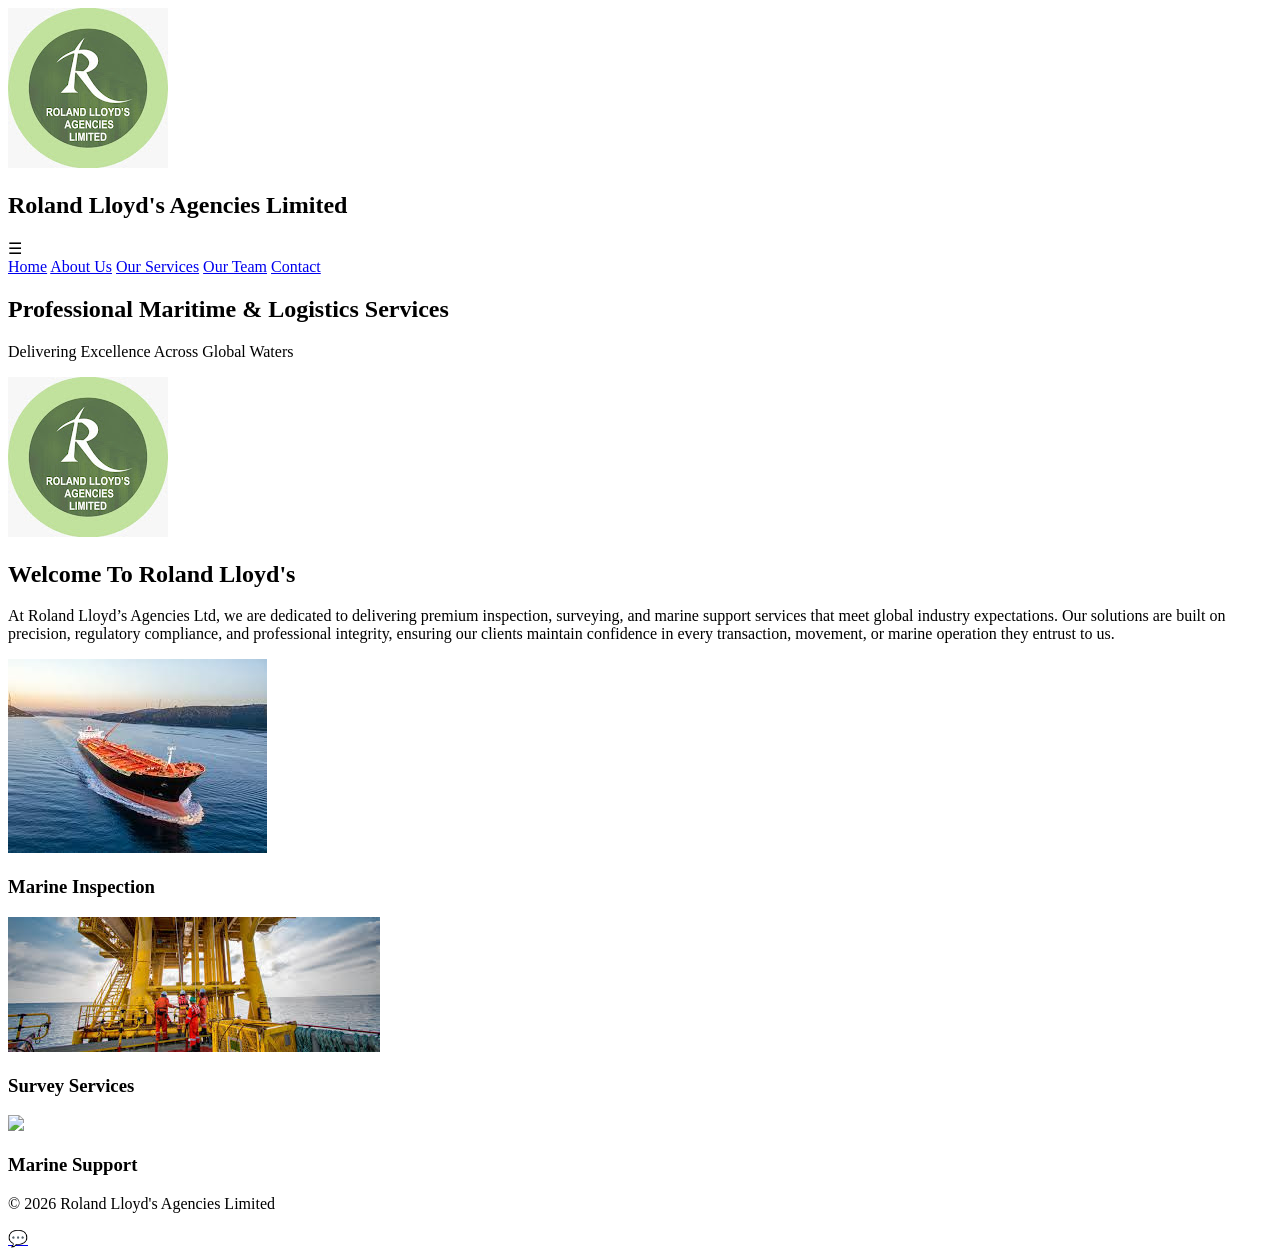
==== index.html @ c1eb71ef "first commit" ====
<!DOCTYPE html>
<html lang="en">
<head>
<meta charset="UTF-8">
<meta name="viewport" content="width=device-width, initial-scale=1.0">
<title>Roland Lloyd's Agencies Limited</title>
<link rel="stylesheet" href="css/style.css">
<script defer src="js/loader.js"></script>

<link rel="icon" type="image/png" href="/favicon-96x96.png" sizes="96x96" />
<link rel="icon" type="image/svg+xml" href="/favicon.svg" />
<link rel="shortcut icon" href="/favicon.ico" />
<link rel="apple-touch-icon" sizes="180x180" href="/apple-touch-icon.png" />
<link rel="manifest" href="/site.webmanifest" />
</head>

<body>



<header>
<div class="logo">
<img src="[data-uri]">
<h2>Roland Lloyd's Agencies Limited</h2>
</div>
<div class="menu-toggle" onclick="toggleMenu()">
☰
</div>

<nav id="nav">
<a href="index.html">Home</a>
<a href="about.html">About Us</a>
<a href="Our Services.html">Our Services</a>
<a href="Our Team.html">Our Team</a>
<a href="contactus.html">Contact</a>
</nav>
</header>

<section class="hero">
<div class="hero-overlay"></div>
<div class="hero-text">
<h1>Professional Maritime & Logistics Services</h1>
<p>Delivering Excellence Across Global Waters</p>

</div>
</section>

<section class="intro">
<div class="intro-image">
<img src="[data-uri]">
</div>

<div class="intro-text">
<h2>Welcome To Roland Lloyd's</h2>
<p>
At Roland Lloyd’s Agencies Ltd, we are dedicated to delivering premium inspection, 
surveying, and marine support services that meet global industry expectations. 
Our solutions are built on precision, regulatory compliance, 
and professional integrity, ensuring our clients maintain
 confidence in every transaction, movement, or marine operation they entrust to us.
</p>
</div>
</section>

<section class="services-preview">

<div class="service-box">
<img src="[data-uri]">
<h3>Marine Inspection</h3>
</div>

<div class="service-box">
<img src="[data-uri]">
<h3>Survey Services</h3>
</div>

<div class="service-box">
<img src="https://maritime-net.com/wp-content/uploads/2022/10/loss-control.jpg">
<h3>Marine Support</h3>
</div>

</section>

<footer>
<p>© 2026 Roland Lloyd's Agencies Limited</p>
<a href="https://wa.me/2348134318503" class="whatsapp">
💬
</footer>

</body>
</html>
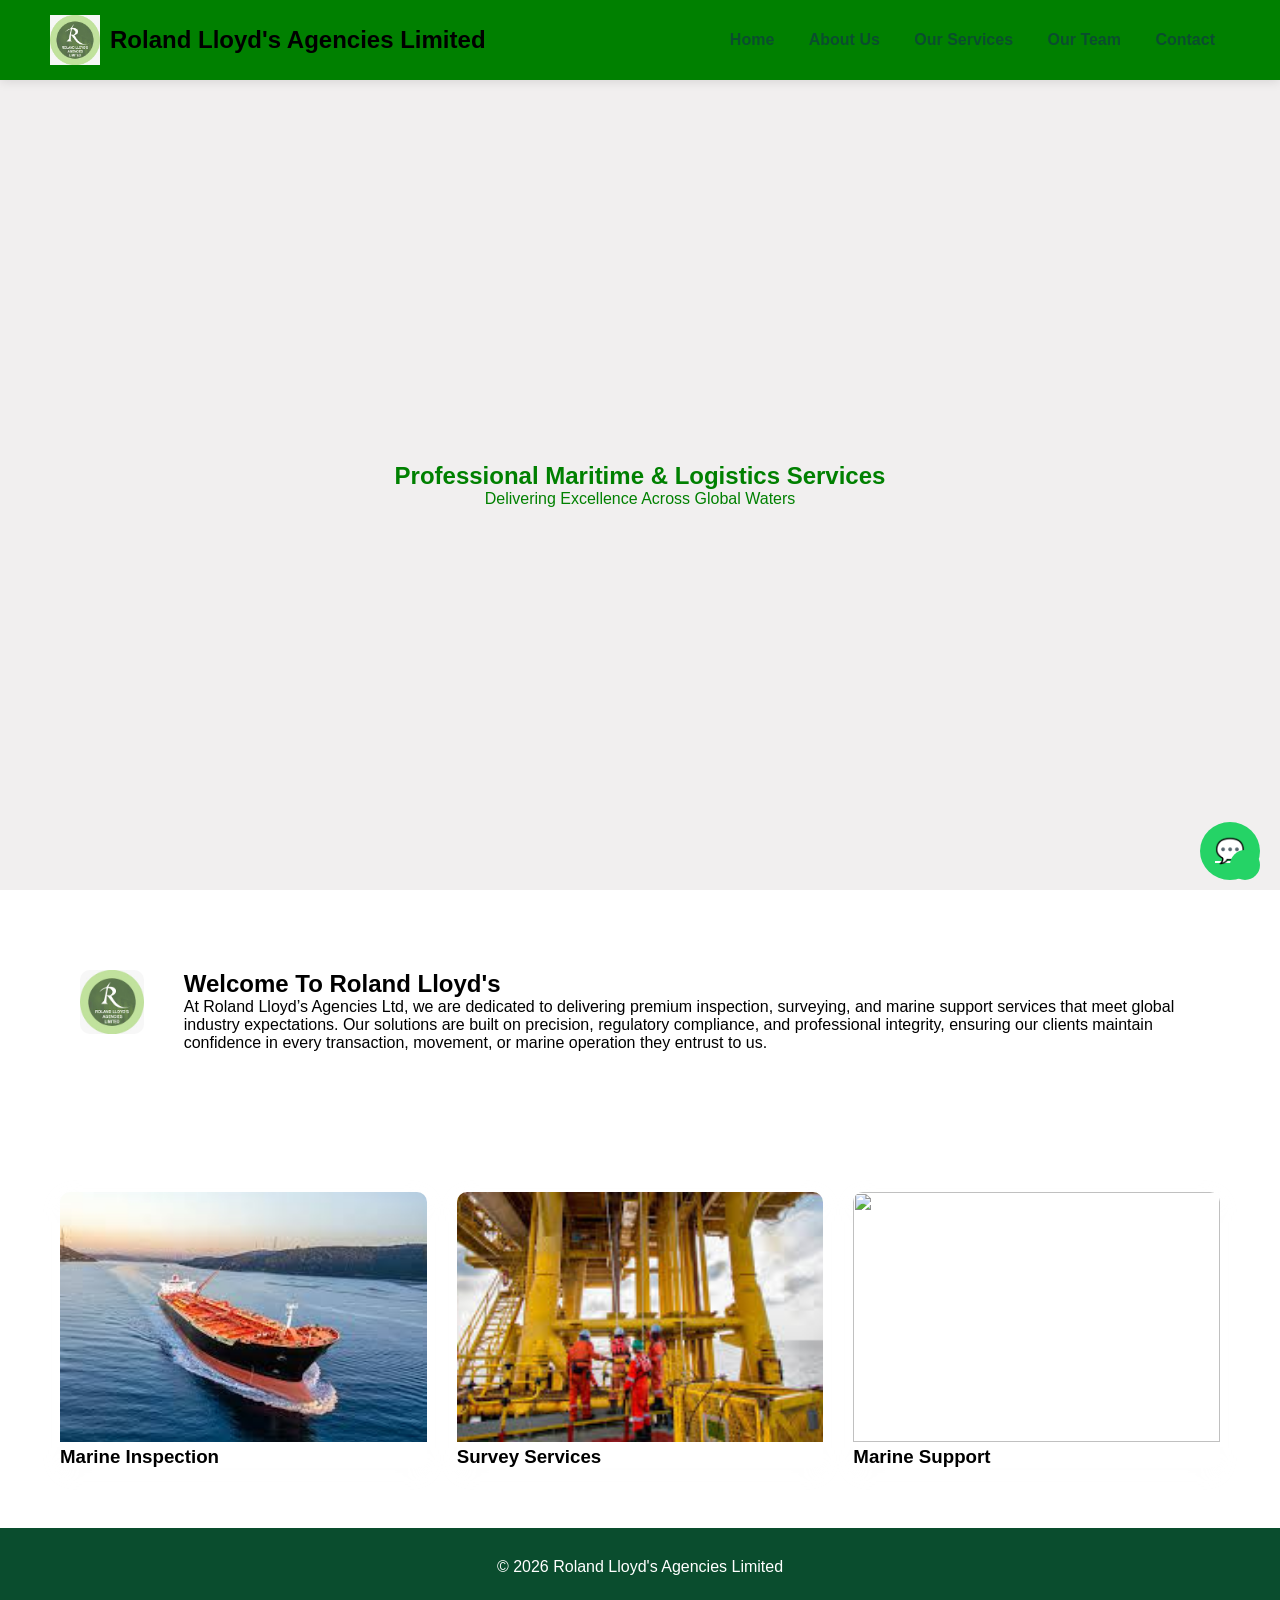
==== commit 230723ac: "Update website" ====
--- a/index.html
+++ b/index.html
@@ -4,7 +4,7 @@
 <meta charset="UTF-8">
 <meta name="viewport" content="width=device-width, initial-scale=1.0">
 <title>Roland Lloyd's Agencies Limited</title>
-<link rel="stylesheet" href="css/style.css">
+<link rel="stylesheet" href="CSS/style.css">
 <script defer src="js/loader.js"></script>
 
 <link rel="icon" type="image/png" href="/favicon-96x96.png" sizes="96x96" />
--- a/CSS/style.css
+++ b/CSS/style.css
@@ -0,0 +1,360 @@
+*{
+margin:0;
+padding:0;
+box-sizing:border-box;
+font-family: Arial, Helvetica, sans-serif;
+}
+
+header{
+position:sticky;
+top:0;
+background:green;
+display:flex;
+justify-content:space-between;
+align-items:center;
+padding:15px 50px;
+box-shadow:0 2px 10px rgba(0,0,0,0.1);
+z-index:1000;
+}
+
+.logo{
+display:flex;
+align-items:center;
+gap:10px;
+}
+
+.logo img{
+width:50px;
+}
+
+nav a{
+margin:15px;
+text-decoration:none;
+color:#0a4d2e;
+font-weight:600;
+}
+
+.hero{
+height:90vh;
+background:url('https://www.shipspotting.com/photos/big/5/3/3/494335.jpg?cb=0') center/cover no-repeat;
+position:relative;
+display:flex;
+align-items:center;
+justify-content:center;
+color:green;
+}
+
+.hero-overlay{
+position:absolute;
+width:100%;
+height:100%;
+background:rgba(240, 238, 238, 0.908);
+}
+
+.hero-text{
+position:relative;
+text-align:center;
+}
+
+.intro{
+display:flex;
+padding:80px;
+gap:40px;
+}
+
+.intro img{
+width:100%;
+border-radius:10px;
+}
+
+.services-preview{
+display:grid;
+grid-template-columns:repeat(3,1fr);
+gap:30px;
+padding:60px;
+}
+
+.service-box{
+box-shadow:0 5px 20px rgba(246, 244, 244, 0.1);
+border-radius:10px;
+overflow:hidden;
+}
+
+.service-box img{
+width:100%;
+height:250px;
+object-fit:cover;
+}
+
+footer{
+background:#0a4d2e;
+color:white;
+padding:30px;
+text-align:center;
+}
+
+.whatsapp{
+position:fixed;
+bottom:20px;
+right:20px;
+background:#25D366;
+padding:15px;
+border-radius:50%;
+color:white;
+font-size:24px;
+}
+
+.menu-toggle{
+display:none;
+font-size:28px;
+cursor:pointer;
+}
+
+@media(max-width:768px){
+
+.menu-toggle{
+display:block;
+}
+
+nav{
+display:none;
+flex-direction:column;
+position:absolute;
+top:70px;
+left:0;
+background:white;
+width:100%;
+}
+
+nav.active{
+display:flex;
+}
+
+.intro{
+flex-direction:column;
+padding:30px;
+}
+
+.services-preview{
+grid-template-columns:1fr;
+}
+
+}
+
+/* aboutus */
+.page-hero{
+background:url('https://www.shipspotting.com/photos/big/5/3/3/494335.jpg?cb=0') center/cover no-repeat;
+height:300px;
+display:flex;
+align-items:center;
+justify-content:center;
+color:rgb(219, 209, 209);
+font-size:30px;
+font-weight:bold;
+}
+
+.about{
+display:flex;
+gap:50px;
+padding:80px;
+}
+
+.about-img img{
+width:100%;
+border-radius:10px;
+}
+
+.about-text{
+line-height:1.7;
+}
+
+@media(max-width:768px){
+
+.about{
+flex-direction:column;
+padding:30px;
+}
+
+}
+
+/* core-values */
+.values-section {
+padding: 60px 20px;
+text-align: center;
+}
+
+.section-title {
+font-size: 32px;
+margin-bottom: 40px;
+color: #003366;
+}
+
+/* THIS IS THE IMPORTANT PART */
+.values {
+display: flex;
+justify-content: center;
+gap: 30px;
+flex-wrap: wrap;
+}
+
+/* Value Cards */
+.value-card {
+background: white;
+padding: 20px;
+border-radius: 10px;
+box-shadow: 0 4px 15px rgba(0,0,0,0.1);
+width: 300px;
+text-align: center;
+transition: 0.3s;
+}
+
+.value-card:hover {
+transform: translateY(-5px);
+}
+
+.value-card img {
+width: 80px;
+margin-bottom: 15px;
+}
+
+.value-card h3 {
+color: #003366;
+margin-bottom: 10px;
+}
+
+.value-card p {
+font-size: 14px;
+line-height: 1.6;
+}
+
+/* Mobile Responsive */
+@media (max-width: 768px) {
+.values {
+flex-direction: column;
+align-items: center;
+}
+}
+
+
+/* Our Teams */
+.team-section {
+padding: 60px 20px;
+text-align: center;
+}
+
+.team-container {
+display: flex;
+justify-content: center;
+gap: 30px;
+flex-wrap: wrap;
+}
+
+.team-card {
+background: white;
+padding: 20px;
+border-radius: 10px;
+box-shadow: 0 4px 15px rgba(0,0,0,0.1);
+width: 300px;
+text-align: center;
+transition: 0.3s;
+}
+
+.team-card:hover {
+transform: translateY(-5px);
+}
+
+.team-card img {
+width: 120px;
+height: 120px;
+border-radius: 50%;
+object-fit: cover;
+margin-bottom: 15px;
+}
+
+.team-card h3 {
+color: #003366;
+margin-bottom: 5px;
+}
+
+.team-card p {
+font-size: 14px;
+line-height: 1.6;
+}
+
+/* Mobile Responsive */
+@media (max-width:768px){
+.team-container{
+flex-direction: column;
+align-items: center;
+}
+}
+/* contactus */
+.contact-section{
+padding:60px 10%;
+}
+
+.contact-container{
+display:grid;
+grid-template-columns:1fr 1fr;
+gap:40px;
+}
+
+.contact-info h2{
+margin-bottom:20px;
+}
+
+.info-box{
+margin-top:20px;
+}
+
+.contact-form input,
+.contact-form textarea{
+width:100%;
+padding:12px;
+margin-top:15px;
+border:1px solid #ddd;
+border-radius:5px;
+}
+
+.contact-form button{
+margin-top:15px;
+padding:12px 20px;
+background:#0a2a43;
+color:white;
+border:none;
+border-radius:5px;
+cursor:pointer;
+}
+
+.contact-form button:hover{
+background:#133a5e;
+}
+
+.map{
+margin-top:40px;
+}
+
+@media(max-width:768px){
+
+.contact-container{
+grid-template-columns:1fr;
+}
+
+}
+/* body */
+body{
+margin:0;
+padding:0;
+font-family: Arial, Helvetica, sans-serif;
+
+background: linear-gradient(
+rgba(255,255,255,0.9),
+rgba(255,255,255,0.9)
+),
+url('https://www.oneocean.com/wp-content/uploads/2026/02/GettyImages-2247717185.jpg');
+
+background-size: cover;
+background-position: center;
+background-attachment: fixed;
+background-repeat: no-repeat;
+}
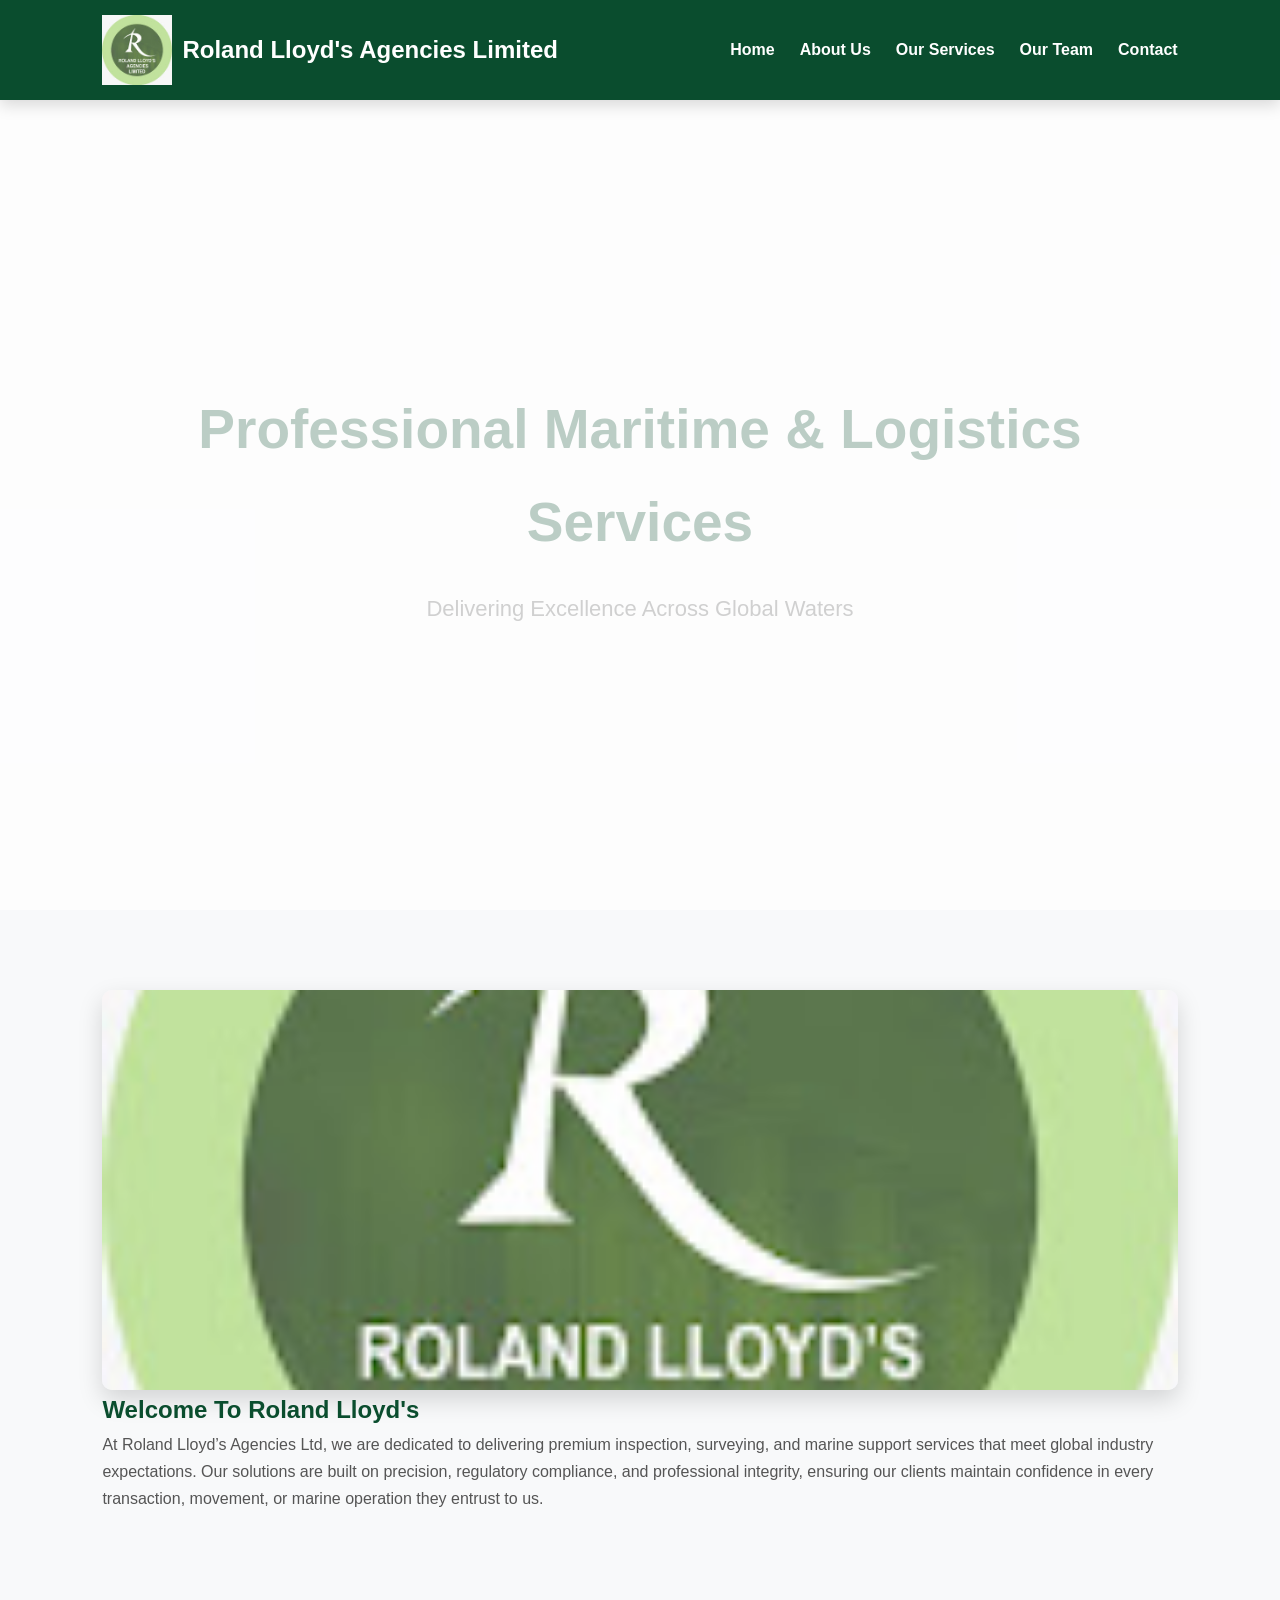
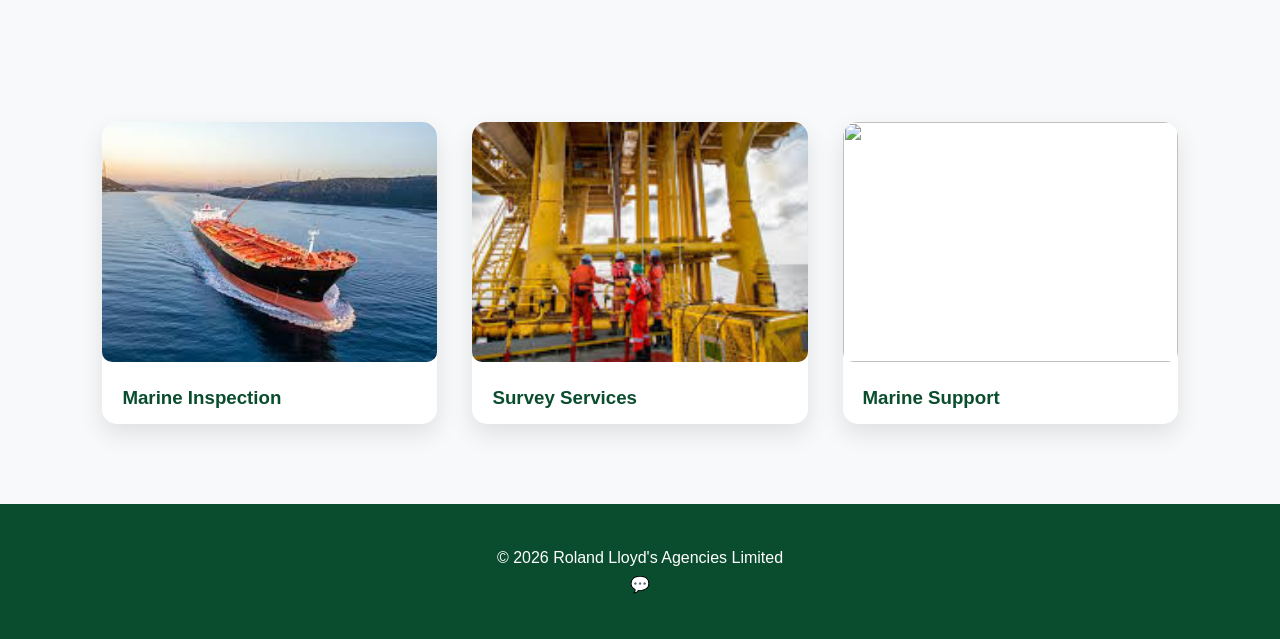
==== commit 42965750: "Complete responsive redesign" ====
--- a/index.html
+++ b/index.html
@@ -23,17 +23,16 @@
 <img src="[data-uri]">
 <h2>Roland Lloyd's Agencies Limited</h2>
 </div>
-<div class="menu-toggle" onclick="toggleMenu()">
-☰
-</div>
+
 
 <nav id="nav">
-<a href="index.html">Home</a>
-<a href="about.html">About Us</a>
-<a href="Our Services.html">Our Services</a>
-<a href="Our Team.html">Our Team</a>
-<a href="contactus.html">Contact</a>
+    <a href="index.html">Home</a>
+    <a href="about.html">About Us</a>
+    <a href="Our Services.html">Our Services</a>
+    <a href="Our Team.html">Our Team</a>
+    <a href="contactus.html">Contact</a>
 </nav>
+
 </header>
 
 <section class="hero">
@@ -86,6 +85,11 @@
 <a href="https://wa.me/2348134318503" class="whatsapp">
 💬
 </footer>
+<script>
+function toggleMenu() {
+    document.getElementById("nav").classList.toggle("active");
+}
+</script>
+</body>
+</html>
 
-</body>
-</html>
--- a/CSS/style.css
+++ b/CSS/style.css
@@ -1,360 +1,648 @@
+/* ======================================
+   ROLAND LLOYD'S AGENCIES LTD
+   PROFESSIONAL STYLESHEET
+====================================== */
+
 *{
-margin:0;
-padding:0;
-box-sizing:border-box;
-font-family: Arial, Helvetica, sans-serif;
-}
+    margin:0;
+    padding:0;
+    box-sizing:border-box;
+}
+
+html{
+    scroll-behavior:smooth;
+}
+
+body{
+    font-family:Arial, Helvetica, sans-serif;
+    background:#f8f9fa;
+    color:#333;
+    line-height:1.7;
+}
+
+img{
+    display:block;
+    max-width:100%;
+}
+
+a{
+    text-decoration:none;
+}
+
+section{
+    padding:80px 8%;
+}
+
+h1,h2,h3{
+    color:#0A4D2E;
+}
+
+p{
+    color:#555;
+}
+
+.container{
+    width:90%;
+    max-width:1200px;
+    margin:auto;
+}
+
+/* ================= HEADER ================= */
 
 header{
-position:sticky;
-top:0;
-background:green;
-display:flex;
-justify-content:space-between;
-align-items:center;
-padding:15px 50px;
-box-shadow:0 2px 10px rgba(0,0,0,0.1);
-z-index:1000;
+    position:sticky;
+    top:0;
+    z-index:1000;
+
+    display:flex;
+    justify-content:space-between;
+    align-items:center;
+
+    padding:15px 8%;
+
+    background:#0A4D2E;
+
+    box-shadow:0 5px 15px rgba(0,0,0,.15);
 }
 
 .logo{
-display:flex;
-align-items:center;
-gap:10px;
+    display:flex;
+    align-items:center;
+    gap:10px;
 }
 
 .logo img{
-width:50px;
-}
-
-nav a{
-margin:15px;
-text-decoration:none;
-color:#0a4d2e;
-font-weight:600;
+    width:70px;
+    height:70px;
+    object-fit:contain;
+}
+
+.logo h2{
+    color:white;
+}
+
+#nav{
+    display:flex;
+    gap:25px;
+    align-items:center;
+}
+
+#nav a{
+    color:white;
+    font-weight:bold;
+    transition:.3s;
+}
+
+#nav a:hover{
+    color:#FFD700;
+}
+
+.menu-toggle{
+    display:none;
+    font-size:30px;
+    color:white;
+    cursor:pointer;
 }
 
 .hero{
-height:90vh;
-background:url('https://www.shipspotting.com/photos/big/5/3/3/494335.jpg?cb=0') center/cover no-repeat;
-position:relative;
-display:flex;
-align-items:center;
-justify-content:center;
-color:green;
-}
-
-.hero-overlay{
-position:absolute;
-width:100%;
-height:100%;
-background:rgba(240, 238, 238, 0.908);
-}
-
-.hero-text{
-position:relative;
-text-align:center;
-}
-
-.intro{
-display:flex;
-padding:80px;
-gap:40px;
-}
-
-.intro img{
-width:100%;
-border-radius:10px;
+
+    min-height:90vh;
+
+    display:flex;
+    justify-content:center;
+    align-items:center;
+    text-align:center;
+
+    background-size:cover;
+    background-position:center;
+    background-repeat:no-repeat;
+
+    position:relative;
+}
+
+.hero::before{
+
+    content:"";
+
+    position:absolute;
+    inset:0;
+
+    background:rgba(255,255,255,.72);
+
+}
+
+.hero-content{
+
+    position:relative;
+    z-index:2;
+
+}
+
+.hero h1{
+
+    font-size:55px;
+    margin-bottom:20px;
+
+}
+
+.hero p{
+
+    font-size:22px;
+
+}
+
+.hero button{
+
+    margin-top:30px;
+
+    padding:15px 35px;
+
+    border:none;
+
+    background:#0A4D2E;
+
+    color:white;
+
+    border-radius:8px;
+
+    cursor:pointer;
+
+}
+
+.hero button:hover{
+
+    background:#127344;
+
+}
+
+/* =========================
+   ABOUT SECTION
+========================= */
+
+.about{
+
+    display:grid;
+    grid-template-columns:repeat(2,1fr);
+
+    gap:60px;
+
+    align-items:center;
+
+}
+
+.about img{
+
+    width:100%;
+    height:420px;
+
+    object-fit:cover;
+
+    border-radius:15px;
+
+    box-shadow:0 10px 30px rgba(0,0,0,.15);
+
+}
+
+.about-text h2{
+
+    font-size:38px;
+
+    margin-bottom:20px;
+
+}
+
+.about-text p{
+
+    margin-bottom:18px;
+
+    text-align:justify;
+
+}
+
+/* =========================
+   CORE VALUES
+========================= */
+
+.core-values{
+
+    background:#ffffff;
+
+}
+
+.values{
+
+    display:grid;
+
+    grid-template-columns:repeat(auto-fit,minmax(280px,1fr));
+
+    gap:30px;
+
+    margin-top:40px;
+
+}
+
+.value-card{
+
+    background:white;
+
+    border-radius:15px;
+
+    padding:30px;
+
+    text-align:center;
+
+    box-shadow:0 10px 25px rgba(0,0,0,.08);
+
+    transition:.3s;
+
+}
+
+.value-card:hover{
+
+    transform:translateY(-8px);
+
+}
+
+.value-card img{
+
+    width:90px;
+
+    height:90px;
+
+    object-fit:contain;
+
+    margin:auto;
+
+    margin-bottom:20px;
+
+}
+
+.value-card h3{
+
+    margin-bottom:15px;
+
+}
+
+.value-card p{
+
+    text-align:center;
+
+}
+
+.intro-image img{
+
+    width:100%;
+
+    height:400px;
+
+    object-fit:cover;
+
+    border-radius:15px;
+
+    box-shadow:0 10px 25px rgba(0,0,0,.15);
+
+}
+/* =========================
+   SERVICES
+========================= */
+
+.services{
+
+    background:#f8f9fa;
+
+}
+
+.services h2{
+
+    text-align:center;
+
+    margin-bottom:20px;
+
 }
 
 .services-preview{
-display:grid;
-grid-template-columns:repeat(3,1fr);
-gap:30px;
-padding:60px;
+
+    display:grid;
+
+    grid-template-columns:repeat(auto-fit,minmax(320px,1fr));
+
+    gap:35px;
+
+    margin-top:50px;
+
 }
 
 .service-box{
-box-shadow:0 5px 20px rgba(246, 244, 244, 0.1);
-border-radius:10px;
-overflow:hidden;
+
+    background:#fff;
+
+    border-radius:15px;
+
+    overflow:hidden;
+
+    box-shadow:0 10px 25px rgba(0,0,0,.1);
+
+    transition:.35s;
+
+    display:flex;
+
+    flex-direction:column;
+
+}
+
+.service-box:hover{
+
+    transform:translateY(-10px);
+
 }
 
 .service-box img{
-width:100%;
-height:250px;
-object-fit:cover;
-}
-
-footer{
-background:#0a4d2e;
-color:white;
-padding:30px;
-text-align:center;
-}
-
-.whatsapp{
-position:fixed;
-bottom:20px;
-right:20px;
-background:#25D366;
-padding:15px;
-border-radius:50%;
-color:white;
-font-size:24px;
-}
-
-.menu-toggle{
-display:none;
-font-size:28px;
-cursor:pointer;
-}
-
-@media(max-width:768px){
-
-.menu-toggle{
-display:block;
-}
-
-nav{
-display:none;
-flex-direction:column;
-position:absolute;
-top:70px;
-left:0;
-background:white;
-width:100%;
-}
-
-nav.active{
-display:flex;
-}
-
-.intro{
-flex-direction:column;
-padding:30px;
-}
-
-.services-preview{
-grid-template-columns:1fr;
-}
-
-}
-
-/* aboutus */
-.page-hero{
-background:url('https://www.shipspotting.com/photos/big/5/3/3/494335.jpg?cb=0') center/cover no-repeat;
-height:300px;
-display:flex;
-align-items:center;
-justify-content:center;
-color:rgb(219, 209, 209);
-font-size:30px;
-font-weight:bold;
-}
-
-.about{
-display:flex;
-gap:50px;
-padding:80px;
-}
-
-.about-img img{
-width:100%;
-border-radius:10px;
-}
-
-.about-text{
-line-height:1.7;
-}
-
-@media(max-width:768px){
-
-.about{
-flex-direction:column;
-padding:30px;
-}
-
-}
-
-/* core-values */
-.values-section {
-padding: 60px 20px;
-text-align: center;
-}
-
-.section-title {
-font-size: 32px;
-margin-bottom: 40px;
-color: #003366;
-}
-
-/* THIS IS THE IMPORTANT PART */
-.values {
-display: flex;
-justify-content: center;
-gap: 30px;
-flex-wrap: wrap;
-}
-
-/* Value Cards */
-.value-card {
-background: white;
-padding: 20px;
-border-radius: 10px;
-box-shadow: 0 4px 15px rgba(0,0,0,0.1);
-width: 300px;
-text-align: center;
-transition: 0.3s;
-}
-
-.value-card:hover {
-transform: translateY(-5px);
-}
-
-.value-card img {
-width: 80px;
-margin-bottom: 15px;
-}
-
-.value-card h3 {
-color: #003366;
-margin-bottom: 10px;
-}
-
-.value-card p {
-font-size: 14px;
-line-height: 1.6;
-}
-
-/* Mobile Responsive */
-@media (max-width: 768px) {
-.values {
-flex-direction: column;
-align-items: center;
-}
-}
-
-
-/* Our Teams */
-.team-section {
-padding: 60px 20px;
-text-align: center;
+
+    width:100%;
+
+    height:240px;
+
+    object-fit:cover;
+
+}
+
+.service-box h3{
+
+    padding:20px 20px 10px;
+
+}
+
+.service-box p{
+
+    padding:0 20px 25px;
+
+    flex:1;
+
+}
+
+.service-box a{
+
+    margin:0 20px 25px;
+
+    display:inline-block;
+
+    background:#0A4D2E;
+
+    color:#fff;
+
+    padding:12px 25px;
+
+    border-radius:8px;
+
+    transition:.3s;
+
+}
+
+.service-box a:hover{
+
+    background:#127344;
+
+}
+button,
+.btn{
+
+    background:#0A4D2E;
+
+    color:white;
+
+    border:none;
+
+    padding:14px 30px;
+
+    border-radius:8px;
+
+    cursor:pointer;
+
+    transition:.3s;
+
+}
+
+button:hover,
+.btn:hover{
+
+    background:#127344;
+
+}
+/* =========================
+   GLOBAL IMAGE STYLING
+========================= */
+
+.service-box img,
+.team-card img,
+.gallery img,
+.about img,
+.intro-image img{
+
+    width:100%;
+
+    object-fit:cover;
+
+    border-radius:10px;
+
+}
+
+.service-box img{
+
+    height:240px;
+
+}
+
+.team-card img{
+
+    height:260px;
+
+}
+
+.gallery img{
+
+    height:250px;
+
+}
+
+.about img{
+
+    height:420px;
+
+}
+
+.intro-image img{
+
+    height:400px;
+
+}
+/* =========================
+   TEAM SECTION
+========================= */
+
+.team {
+    background: #f8f9fa;
+    text-align: center;
+}
+
+.team h2 {
+    margin-bottom: 20px;
 }
 
 .team-container {
-display: flex;
-justify-content: center;
-gap: 30px;
-flex-wrap: wrap;
+    display: grid;
+    grid-template-columns: repeat(auto-fit, minmax(280px, 1fr));
+    gap: 35px;
+    margin-top: 50px;
 }
 
 .team-card {
-background: white;
-padding: 20px;
-border-radius: 10px;
-box-shadow: 0 4px 15px rgba(0,0,0,0.1);
-width: 300px;
-text-align: center;
-transition: 0.3s;
+    background: white;
+    border-radius: 15px;
+    overflow: hidden;
+    box-shadow: 0 10px 25px rgba(0,0,0,.1);
+    transition: .3s;
 }
 
 .team-card:hover {
-transform: translateY(-5px);
+    transform: translateY(-8px);
 }
 
 .team-card img {
-width: 120px;
-height: 120px;
-border-radius: 50%;
-object-fit: cover;
-margin-bottom: 15px;
+    width: 100%;
+    height: 300px;
+    object-fit: cover;
 }
 
 .team-card h3 {
-color: #003366;
-margin-bottom: 5px;
+    margin: 20px 0 10px;
+    color: #0A4D2E;
 }
 
 .team-card p {
-font-size: 14px;
-line-height: 1.6;
-}
-
-/* Mobile Responsive */
+    padding: 0 20px 25px;
+}
+/* =========================
+   CONTACT
+========================= */
+
+.contact-section {
+    background: white;
+}
+
+.contact-container {
+    display: grid;
+    grid-template-columns: repeat(auto-fit, minmax(350px,1fr));
+    gap: 40px;
+}
+
+.contact-form input,
+.contact-form textarea {
+    width: 100%;
+    padding: 14px;
+    margin-bottom: 20px;
+    border: 1px solid #ccc;
+    border-radius: 8px;
+}
+
+.contact-form textarea {
+    height: 180px;
+    resize: none;
+}
+
+.contact-form button {
+    width: 100%;
+}
+/* =========================
+   FOOTER
+========================= */
+
+footer {
+    background: #0A4D2E;
+    color: white;
+    text-align: center;
+    padding: 40px 20px;
+}
+
+footer h3,
+footer h4,
+footer p,
+footer a {
+    color: white;
+}
+
+footer a:hover {
+    color: #FFD700;
+}
+/* =========================
+   MOBILE RESPONSIVE
+========================= */
+
 @media (max-width:768px){
-.team-container{
-flex-direction: column;
-align-items: center;
-}
-}
-/* contactus */
-.contact-section{
-padding:60px 10%;
-}
-
-.contact-container{
-display:grid;
-grid-template-columns:1fr 1fr;
-gap:40px;
-}
-
-.contact-info h2{
-margin-bottom:20px;
-}
-
-.info-box{
-margin-top:20px;
-}
-
-.contact-form input,
-.contact-form textarea{
-width:100%;
-padding:12px;
-margin-top:15px;
-border:1px solid #ddd;
-border-radius:5px;
-}
-
-.contact-form button{
-margin-top:15px;
-padding:12px 20px;
-background:#0a2a43;
-color:white;
-border:none;
-border-radius:5px;
-cursor:pointer;
-}
-
-.contact-form button:hover{
-background:#133a5e;
-}
-
-.map{
-margin-top:40px;
-}
-
-@media(max-width:768px){
-
-.contact-container{
-grid-template-columns:1fr;
-}
-
-}
-/* body */
-body{
-margin:0;
-padding:0;
-font-family: Arial, Helvetica, sans-serif;
-
-background: linear-gradient(
-rgba(255,255,255,0.9),
-rgba(255,255,255,0.9)
-),
-url('https://www.oneocean.com/wp-content/uploads/2026/02/GettyImages-2247717185.jpg');
-
-background-size: cover;
-background-position: center;
-background-attachment: fixed;
-background-repeat: no-repeat;
+
+    header{
+        padding:15px 20px;
+        flex-wrap:wrap;
+    }
+
+    .menu-toggle{
+        display:block;
+    }
+
+    #nav{
+        display:none;
+        flex-direction:column;
+        width:100%;
+        background:#0A4D2E;
+        padding:20px 0;
+        margin-top:20px;
+    }
+
+    #nav.active{
+        display:flex;
+    }
+
+    #nav a{
+        padding:12px 20px;
+    }
+
+    .hero h1{
+        font-size:36px;
+    }
+
+    .hero p{
+        font-size:18px;
+    }
+
+    .about{
+        grid-template-columns:1fr;
+    }
+
+    .intro{
+        grid-template-columns:1fr;
+    }
+
+    .services-preview,
+    .values,
+    .team-container,
+    .contact-container{
+        grid-template-columns:1fr;
+    }
+
+    .intro-image img,
+    .about img{
+        height:260px;
+    }
+
+    .service-box img{
+        height:220px;
+    }
+
+    .team-card img{
+        height:260px;
+    }
+
+    section{
+        padding:60px 20px;
+    }
+
 }
